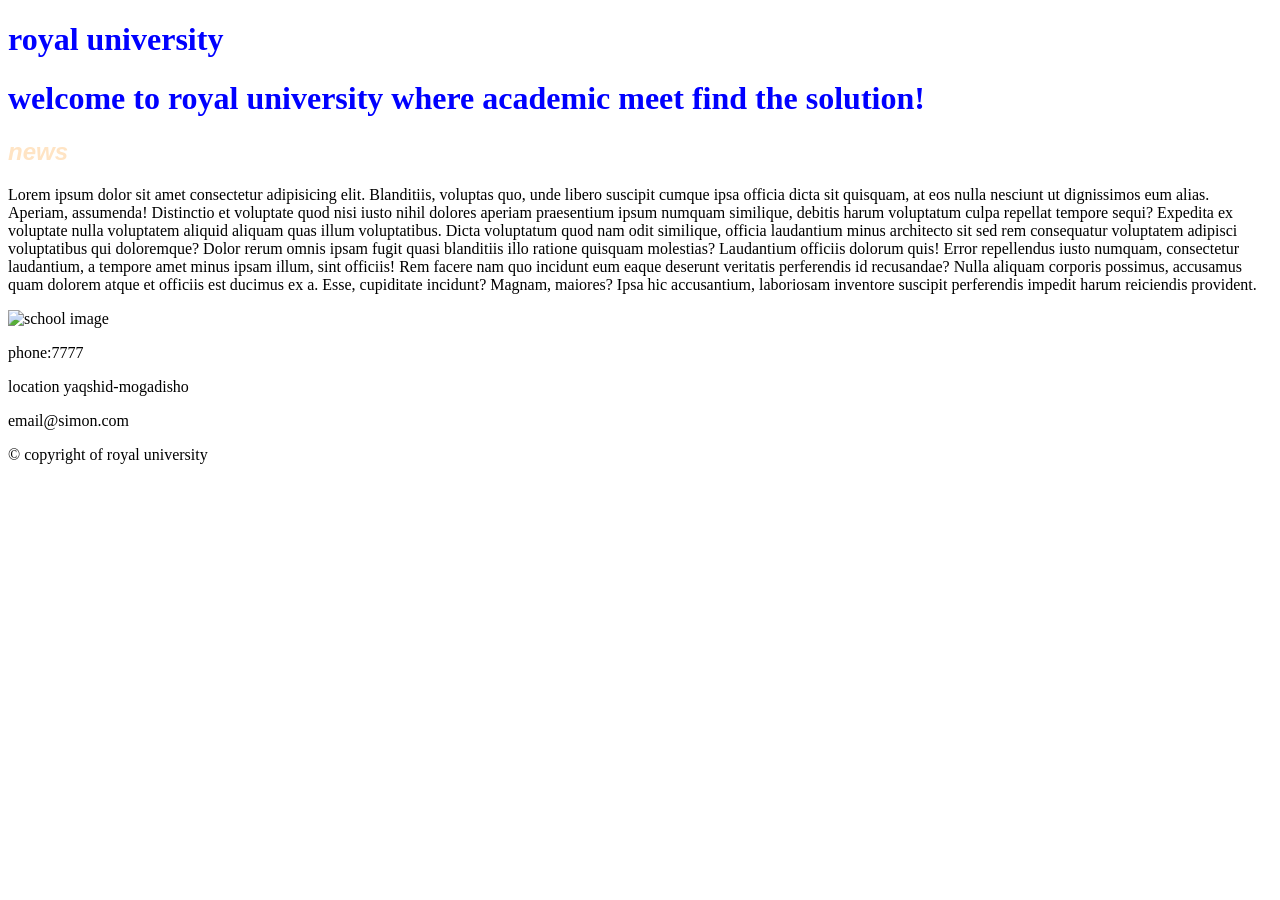
==== index.html @ 985d6e15 "Create index.html" ====
<!DOCTYPE html>
<html lang="en">
<head>
    <meta charset="UTF-8">
    <meta name="viewport" content="width=device-width, initial-scale=1.0">
    <title>royal university</title>
<style>
    h1{color: blue}
    background-color
    nav{
        background-color: navy;
        color: palegreen
        text decoration= none;
    }
    h2{
        font-family: 'Lucida Sans', 'Lucida Sans Regular', 'Lucida Grande', 'Lucida Sans Unicode', Geneva, Verdana, sans-serif;
        font-style: italic;
        color:bisque
    }
</style>
</head>
<body>
    <header>
        <h1>royal university</h1>
        </header>
        <nav>
            <a href="index.html"></a>
            <a href="academic.html"></a>
            <a href="admin.html"></a>
            <a href="research.html"></a>
            <a href="about.html"></a>
        </nav>
        <main>
            <h1>
                welcome to royal university where academic meet find the solution!
            </h1>
            <h2>news</h2>
            <p>Lorem ipsum dolor sit amet consectetur adipisicing elit. Blanditiis, voluptas quo, unde libero suscipit cumque ipsa officia dicta sit quisquam, at eos nulla nesciunt ut dignissimos eum alias. Aperiam, assumenda!
            Distinctio et voluptate quod nisi iusto nihil dolores aperiam praesentium ipsum numquam similique, debitis harum voluptatum culpa repellat tempore sequi? Expedita ex voluptate nulla voluptatem aliquid aliquam quas illum voluptatibus.
            Dicta voluptatum quod nam odit similique, officia laudantium minus architecto sit sed rem consequatur voluptatem adipisci voluptatibus qui doloremque? Dolor rerum omnis ipsam fugit quasi blanditiis illo ratione quisquam molestias?
            Laudantium officiis dolorum quis! Error repellendus iusto numquam, consectetur laudantium, a tempore amet minus ipsam illum, sint officiis! Rem facere nam quo incidunt eum eaque deserunt veritatis perferendis id recusandae?
            Nulla aliquam corporis possimus, accusamus quam dolorem atque et officiis est ducimus ex a. Esse, cupiditate incidunt? Magnam, maiores? Ipsa hic accusantium, laboriosam inventore suscipit perferendis impedit harum reiciendis provident.</p>
        </main>
        <img src="download.jpg" alt="school image" width="300"
        <hr>
        <footer>
            <p>phone:7777</p>
            <p>location yaqshid-mogadisho</p>
            <p>email@simon.com</p>
            <p>&copy; copyright of royal university</p>
        </footer>
</body>
</html>
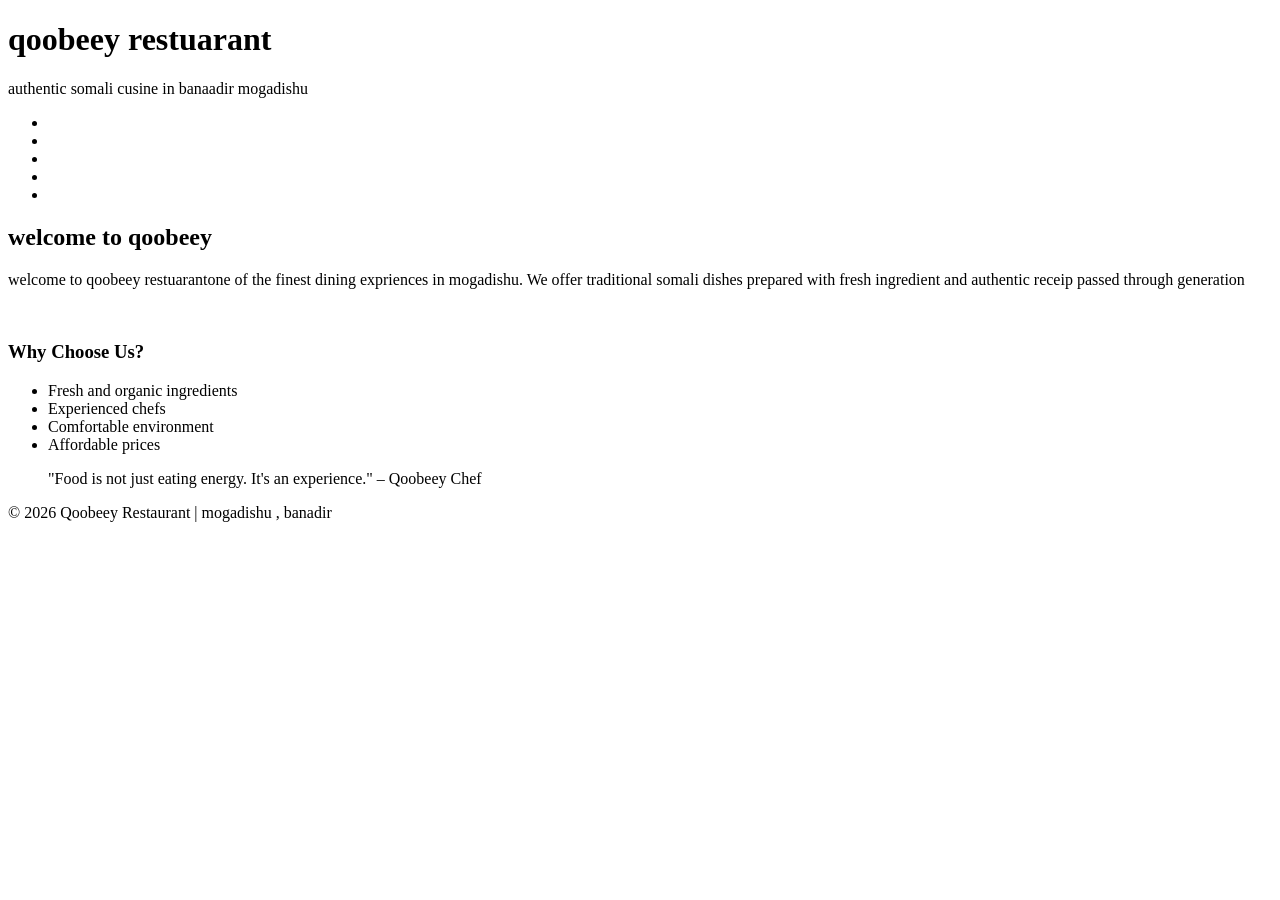
==== commit 845cc3a8: "Add files via upload" ====
--- a/index.html
+++ b/index.html
@@ -1,53 +1,44 @@
-<!DOCTYPE html>
-<html lang="en">
-<head>
-    <meta charset="UTF-8">
-    <meta name="viewport" content="width=device-width, initial-scale=1.0">
-    <title>royal university</title>
-<style>
-    h1{color: blue}
-    background-color
-    nav{
-        background-color: navy;
-        color: palegreen
-        text decoration= none;
-    }
-    h2{
-        font-family: 'Lucida Sans', 'Lucida Sans Regular', 'Lucida Grande', 'Lucida Sans Unicode', Geneva, Verdana, sans-serif;
-        font-style: italic;
-        color:bisque
-    }
-</style>
-</head>
-<body>
-    <header>
-        <h1>royal university</h1>
-        </header>
-        <nav>
-            <a href="index.html"></a>
-            <a href="academic.html"></a>
-            <a href="admin.html"></a>
-            <a href="research.html"></a>
-            <a href="about.html"></a>
-        </nav>
-        <main>
-            <h1>
-                welcome to royal university where academic meet find the solution!
-            </h1>
-            <h2>news</h2>
-            <p>Lorem ipsum dolor sit amet consectetur adipisicing elit. Blanditiis, voluptas quo, unde libero suscipit cumque ipsa officia dicta sit quisquam, at eos nulla nesciunt ut dignissimos eum alias. Aperiam, assumenda!
-            Distinctio et voluptate quod nisi iusto nihil dolores aperiam praesentium ipsum numquam similique, debitis harum voluptatum culpa repellat tempore sequi? Expedita ex voluptate nulla voluptatem aliquid aliquam quas illum voluptatibus.
-            Dicta voluptatum quod nam odit similique, officia laudantium minus architecto sit sed rem consequatur voluptatem adipisci voluptatibus qui doloremque? Dolor rerum omnis ipsam fugit quasi blanditiis illo ratione quisquam molestias?
-            Laudantium officiis dolorum quis! Error repellendus iusto numquam, consectetur laudantium, a tempore amet minus ipsam illum, sint officiis! Rem facere nam quo incidunt eum eaque deserunt veritatis perferendis id recusandae?
-            Nulla aliquam corporis possimus, accusamus quam dolorem atque et officiis est ducimus ex a. Esse, cupiditate incidunt? Magnam, maiores? Ipsa hic accusantium, laboriosam inventore suscipit perferendis impedit harum reiciendis provident.</p>
-        </main>
-        <img src="download.jpg" alt="school image" width="300"
-        <hr>
-        <footer>
-            <p>phone:7777</p>
-            <p>location yaqshid-mogadisho</p>
-            <p>email@simon.com</p>
-            <p>&copy; copyright of royal university</p>
-        </footer>
-</body>
-</html>
+<!DOCTYPE html>
+<html lang="en">
+<head>
+    <meta charset="UTF-8">
+    <meta name="viewport" content="width=device-width, initial-scale=1.0">
+    <title>qoobeey restuarant</title>
+    <link rel="stylesheet" href="res.css">
+</head>
+<body>
+    <header>
+        <h1>qoobeey restuarant</h1>
+        <p><span>authentic somali cusine</span> in banaadir mogadishu</p>
+    </header>
+    <nav>
+        <ul>
+            <li><a href="index.html"></a></li>
+            <li><a href="menu.html"></a></li>
+            <li><a href="about.html"></a></li>
+            <li><a href="gallery.html"></a></li>
+            <li><a href="contact.html"></a></li>
+        </ul>
+    </nav>
+    <main>
+        <h2>welcome to qoobeey</h2>
+        <p>welcome to <span>qoobeey restuarant</span>one of the finest dining expriences in mogadishu. We offer traditional somali dishes prepared with fresh ingredient and authentic receip passed through generation</p>
+        <img src="suqaar.jpg" alt="" width="300">
+        <h3>Why Choose Us?</h3>
+ <ul>
+ <li>Fresh and organic ingredients</li>
+ <li>Experienced chefs</li>
+ <li>Comfortable environment</li>
+ <li>Affordable prices</li>
+ </ul>
+ <blockquote>
+ "Food is not just eating energy. It's an experience." –
+Qoobeey Chef
+ </blockquote>
+ </main>
+ <footer>
+ <p>&copy; 2026 Qoobeey Restaurant | mogadishu , banadir </p>
+ </footer>
+    </main>
+</body>
+</html>
